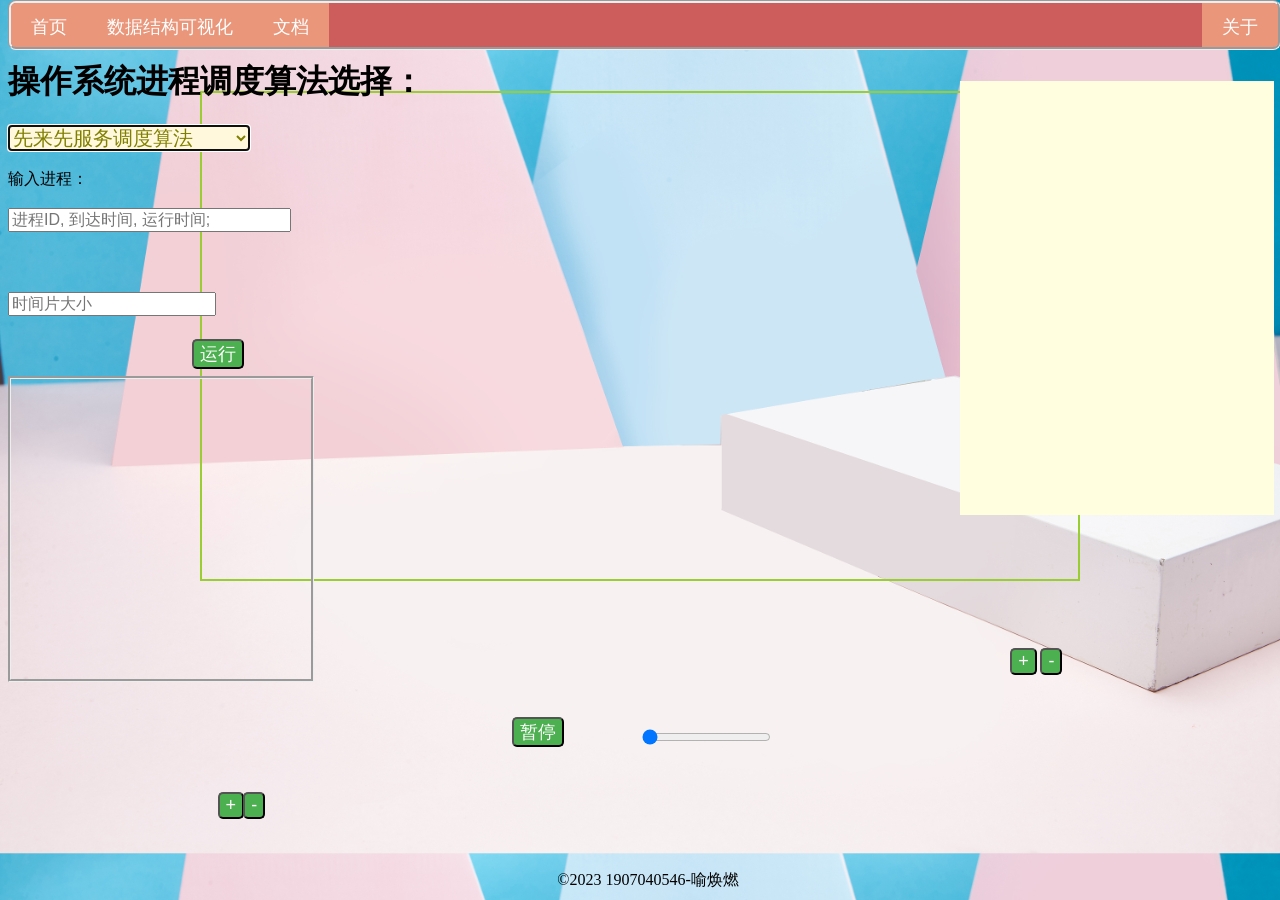
==== html/my_html.html @ 9d5fca31 "first commit" ====
<!doctype html>
<html lang="en">
<head>
    <meta charset="UTF-8">
    <meta name="操作系统进程调度算法可视化模拟"
          content="对各类调度算法进行可视化展示">
    <meta http-equiv="X-UA-Compatible" content="ie=edge">
    <title>OS Visulization</title>
    <link rel="stylesheet" href="my_html.css">
    <script src="https://code.jquery.com/jquery-3.1.1.min.js"></script>
    <script src="Fcfs.js"></script>
    <script src="SJF.js"></script>
    <script src="RR.js"></script>
    <script src="NPPS.js"></script>
    <script src="PPS.js"></script>
    <script src="HRRN.js"></script>
    <script src="MLFQ.js"></script>
</head>

<body>
<audio src="../resources/audio/千秋%20《古剑奇谭三》主题曲.mp3" autoplay loop="-1"></audio>
<ul class="head">
    <li><a href="https://baidu.com">首页</a></li>
    <li><a href="https://visualgo.net/zh" target="_blank">数据结构可视化</a></li>
    <li><a href="文档.html" target="_blank">文档</a></li>
    <li style="float:right"><a href="关于.html">关于</a></li>
</ul>
<!--    <iframe id="ssv3-multi-click" src="../resources/361-多层圆环时钟"></iframe>-->
<div id="input_container">
    <h1>操作系统进程调度算法选择：</h1>
    <select autofocus id="option_id" onchange="gradeChange()">
        <option value="FCFS">先来先服务调度算法</option>
        <option value="SJF">短作业优先调度算法</option>
        <option value="RR">时间片轮转调度算法</option>
        <option value="NPPS" id="NPPS">非抢占式优先级调度算法</option>
        <option value="PPS" id="PPS">抢占式优先级调度算法</option>
        <option value="HRRN" id="HRRN">高响应比优先调度算法</option>
        <option value="MLFQ" id="MLFQ">多级反馈队列调度算法</option>
    </select>
    <br><br>
    <label>输入进程：</label><br><br>
    <input id="input_text" type="text" placeholder="进程ID, 到达时间, 运行时间;" size="28px">
    <button id="startBtn">运行</button>
</div>
<button id="pauseBtn">暂停</button>
<input type="range" id="speedRange" min="1" max="10" value="0"/>
<div class="container" id="mouse-coordinates" >
    <canvas id="canvas" width="880" height="490" overflow="auto"></canvas>
</div>
<button id="increase-btn1">+</button>
<button id="decrease-btn1">-</button>
<button id="increase-btn2">+</button>
<button id="decrease-btn2">-</button>
<textarea id="log" rows="29" cols="45" readonly></textarea>
<p id="introduction"></p>
<footer>©2023 1907040546-喻焕燃</footer>

<script>
    // 获取 Canvas 元素和 2D 绘图上下文对象
    const canvas = document.getElementById('canvas');
    const ctx = canvas.getContext('2d');
    let pause_flag = false;
    let speed = 0;
    let animationId; //定义变量来存储 requestAnimationFrame 返回的 ID
    const startBtn = document.getElementById("startBtn");
    const pauseBtn = document.getElementById("pauseBtn");
    const speedRange = document.getElementById("speedRange");
    const myselect = document.getElementById("option_id");

    var input_div = document.createElement("div");
    input_div.innerHTML = "<input type='text' id='rr_time_quantum' placeholder='时间片大小' readonly>";
    document.getElementById("input_container").appendChild(input_div);

    canvas.addEventListener("mousemove", function(event) {
        const rect = canvas.getBoundingClientRect();
        const x = event.clientX - rect.left;
        const y = event.clientY - rect.top;
        // 显示坐标
        document.getElementById("log").innerHTML = `相对坐标：(${x}, ${y})`;
    });

    //选择算法监听事件
    function gradeChange() {
        var index = myselect.selectedIndex;
        // selectedIndex代表的是你所选中项的index
        var value = myselect.options[index].value;
        if (value === "NPPS"||value === "PPS") {
            //var change_place = document.getElementById("input_text");
            //change_place.placeholder= "555";原生方法
            $("#input_text").attr("placeholder", "进程ID, 到达时间, 运行时间,优先级;");
        } else {
            $("#input_text").attr("placeholder", "进程ID, 到达时间, 运行时间;");
        }
        if(value==='FCFS'){
            document.getElementById("log").style.display = "none";
            $('#introduction').text('先来先服务调度算法是最简单的调度方法。其基本原则是，按照进程进入就绪队列的先后次序进行选择。对于进程调度来说，一旦一个进程得到处理机，它就一直运行下去，直到该进程完成任务或者因等待某事件而不能继续运行，才会让出处理机。先来先服务调度算法属于非剥夺方式。 从表面上看，这个方法对于所有进程都是公平的，并且一个进程的等待时间是可以预先估计的。但是从另一方面来说，这个方法并非公平，因为当一个大进程先到达就绪状态时，就会使许多小进程等待很长时间，增加了进程的平均周转时间，会引起许多小进程用户的不满。')
        }
        if(value==='SJF'){
            document.getElementById("log").style.display = "none";
            $('#introduction').text('短进程优先调度算法从进程的就绪队列中挑选那些运行时间（估计时间）最短的进程进入主存运行。这是一个非剥夺算法。它一旦选中某个短进程，就应该保证该进程尽可能快地完成运行并退出系统。这样减少了在就绪队列中等待的进程数，同时也缩短了进程的平均等待时间，提高了系统的吞吐量。但从另一方面来说，各进程的等待时间的变化范围较大，并且进程（尤其是大进程）的等待时间难以预先估计。也就是说，用户对他的进程什么时候完成心里没底。这样，当后续短进程过多时，大进程可能没有机会运行，导致“饿死”。而在先来先服务调度算法中，进程的等待和完成时间是可以预期的。 短进程优先调度算法要求事先能正确地了解一道作业或进程将运行多长时间。但通常一个进程没有这方面可供使用的信息，只能估计。在生产环境中，对于一道类似的作业可以提供大致合理的估计；而在程序开发环境中，用户难以知道他的程序大致将运行多长时间。 正因为此算法明显偏向短进程，而且进程的运行时间是估计的，所以用户可能把他的进程运行时间估计得过短，从而争取优先运行。为此，当一个进程的运行时间超过所估计的时间时，系统将停止这个进程，或对超时部分加价收费。 短进程优先调度算法和先来先服务调度算法都是非剥夺算法，因此均不适用于分时系统，因为不能保证对用户及时响应。')
        }
        if(value==='RR'){
            document.getElementById("log").style.display = "none";
            $('#introduction').text('时间片轮转调度算法也多用于进程调度。采用此算法的系统，其进程就绪队列往往按进程到达的时间来排序。进程调度程序总是选择就绪队列中的第一个进程，也就是说，按照先来先服务原则进行调度，但进程仅占用处理机一个时间片。在使用完一个时间片后，即使进程还没有完成其运行，它也必须让出（被剥夺）处理机给下一个就绪的进程。而被剥夺的进程返回就绪队列的末尾重新排队，等候再次运行。时间片轮转调度算法特别适合分时系统使用。当多个进程驻留主存时，在进程间转接的开销一般不是很大。 由于时间片值对计算机系统的有效操作影响很大，所以在设计此算法时，应考虑下列问题：时间片值如何选择？它是固定值还是可变值？它对所有用户都相同还是随不同用户而不同？显然，如果时间片值很大，大到一个进程足以完成其全部任务所需的时间，那么此时间片轮转调度算法就退化为先来先服务调度算法了。如果时间片值很小，那么处理机在进程间的切换工作过于频繁，使处理机的开销变得很大，而处理机真正用于运行用户程序的时间将会减少。通常，最佳的时间片值应能使分时用户得到好的响应时间，因此时间片值应大于大多数分时用户的询间时间，即当一个交互进程正在执行时，给它的时间片值相对来说略大些，使它足以产生一个IO请求：或者时间片值略大于大多数进程从计算到IO请求之间的间隔时间。这样可使用户进程工作在最高速度上，并且也减少了进程间切换的不必要的开销，提高了处理机和I/O设备的利用率，同时也能提供较好的响应时间。 各系统的最佳时间片值是不同的，而且随着系统负荷不同而有所变化。关于时间片值的更进一步考虑和时间片轮转调度算法参阅“多级反馈队列调度算法”。 特别要注意的是，时间片是否用完的判定程序是由时钟中断处理程序激活的，因此时间片值必须大于时钟中断间隔。');
            $('#rr_time_quantum').prop('readonly', false);
            //document.getElementById("rr_time_quantum").readOnly = false;  或者这样写
        }
        if(value==='PPS'){
            document.getElementById("log").style.display = "none";
            $('#introduction').text('优先级调度算法按照进程的优先级高低来进行调度，使高优先级进程优先得到处理机的调度算法称为优先级调度算法。进程的优先级可以由操作系统按一定原则赋予，也可以在操作系统外部安非，甚至可由用户支付高额费用来购买。 但在许多采用优先级调度算法的系统中，通常使用动态优先级。一个进程的优先级不是固定的，可能会随许多因素的变化而变化，例如，进程的等待时间、已使用的处理机时间或其他资源的使用情况。 优先级调度算法又可分为下述两种： ①非剥夺的优先级调度算法。一旦某个高优先级的进程得到处理机，就一直运行下去，直到由于其自身的原因（任务完成或等待事件）而主动让出处理机，才让另一个高优先级进程运行。 ②可剥夺的优先级调度算法。任何时刻都严格按照优先级高的进程在处理机上运行的原则进行调度，或者说，在处理机上运行的进程永远是就绪进程队列中优先级最高的进程。在进程运行过程中，一旦有另一个优先级更高的进程出现（如一个高优先级的等待状态进程因事件的到来而成为就绪状态），进程调度程序就迫使原运行进程让出处理机给更高优先级的进程使用，或称为抢占处理机。在UNIX系结中，其讲程调度算法属于“可剥夺的优先级调度算法”。每个进程的优先级都是动态优先级，由系统为各进程每隔一个时间间隔计算一次优先级。')
        }
        if(value==='NPPS'){
            document.getElementById("log").style.display = "none";
            $('#introduction').text('优先级调度算法按照进程的优先级高低来进行调度，使高优先级进程优先得到处理机的调度算法称为优先级调度算法。进程的优先级可以由操作系统按一定原则赋予，也可以在操作系统外部安非，甚至可由用户支付高额费用来购买。 但在许多采用优先级调度算法的系统中，通常使用动态优先级。一个进程的优先级不是固定的，可能会随许多因素的变化而变化，例如，进程的等待时间、已使用的处理机时间或其他资源的使用情况。 优先级调度算法又可分为下述两种： ①非剥夺的优先级调度算法。一旦某个高优先级的进程得到处理机，就一直运行下去，直到由于其自身的原因（任务完成或等待事件）而主动让出处理机，才让另一个高优先级进程运行。 ②可剥夺的优先级调度算法。任何时刻都严格按照优先级高的进程在处理机上运行的原则进行调度，或者说，在处理机上运行的进程永远是就绪进程队列中优先级最高的进程。在进程运行过程中，一旦有另一个优先级更高的进程出现（如一个高优先级的等待状态进程因事件的到来而成为就绪状态），进程调度程序就迫使原运行进程让出处理机给更高优先级的进程使用，或称为抢占处理机。在UNIX系结中，其讲程调度算法属于“可剥夺的优先级调度算法”。每个进程的优先级都是动态优先级，由系统为各进程每隔一个时间间隔计算一次优先级。')
        }
        if(value==='HRRN'){
            document.getElementById("log").style.display = "block";
            $('#introduction').text('给与每个作业一个动态的优先级，这个优先级是随着时间变化的变化的，等待时间不断地增加，这将让长作业的优先级在等待期间不断地增大，等待足够的时间，必然会得到处理机。该优先级的变化规则可以描述为：\n' +
            '\n' +
            '优先级 = （等待时间+要求服务时间）/要求服务时间。又因为，等待时间与要求服务时间之和为系统对作业的响应时间，所以优先级 = 响应时间/要求服务时间。\n' +
            '\n' +
            '规律：1.作业的等待时间相同，则要求服务的越短，优先级越高，类似于SJF算法。2.当要求服务的时间相同时，等得越久优先级越高，类似于FCFS算法。3.对于长作业来说，该算法实现了较好的折中。\n' +
            '\n' +
            '优点：算法折中，长短作业兼顾，时间分配较为均匀。\n' +
            '\n' +
            '缺点：每次计算响应比都会花费一定时间，即时间开销，其性能比SJF算法略差。');
            $('#log').val('HRRN响应比:\n');}

        if(value==='MLFQ'){
            document.getElementById("log").style.display = "block";
            $('#introduction').text('如果A的优先级 > B的优先级，运行A（不运行B）\n' +
                '如果A的优先级 = B的优先级，轮转运行A和B\n' +
                '工作进入系统时，放在最高优先级（最上层队列）\n' +
                '一旦工作用完了其在某一层中的时间配额（无论中间主动放弃了多少次CPU），就降低其优先级（移入低一级队列）\n' +
                '经过一段时间S，就将系统中所有工作重新加入最高优先级队列');
            $('#log').val('MLFQ执行情况:\n');
        }


    }

    function runAlgorithm(val) {
        alert("正在传递数据:" + val);
        ctx.clearRect(0, 0, canvas.width, canvas.height);  // 清空画布
        //let now_select = document.getElementById("option_id");
        const now_select = $('#option_id').val();
        const rows = val.split(";");
        const data = rows.map((row) => {
            const values = row.split(",");
            return values.map((value) => parseInt(value));
        });
        const RR_time = $('#rr_time_quantum').val();
        switch (now_select) {
            case "FCFS":
                alert("FCFS算法演示");
                //调用 Fcfs.js 中的 ShowFcfs 函数,data为二维数组，可以data[]，也可以data[][]
                ShowFCFS(data, now_select);
                break;
            case "SJF":
                alert("SJF算法演示");
                ShowSJF(data, now_select);
                break;
            case "RR":
                alert("RR算法演示");
                ShowRR(data, RR_time);
                break;
            case "NPPS":
                alert("NPPS算法演示");
                ShowNPPS(data, now_select);
                //window.open("动态优先级调度.html");
                break;
            case "PPS":
                alert("PPS算法演示");
                ShowPPS(data, now_select);
                //window.open("动态优先级调度.html");
                break;
            case "HRRN":
                alert("HRRN算法演示");
                ShowHRRN(data, now_select);
                //window.open("动态优先级调度.html");
                break;
            case "MLFQ":
                alert("MLFQ算法演示");
                ShowMLFQ(data, now_select);
                //window.open("动态优先级调度.html");
                break;

        }
    }

    const input_text = document.getElementById('input_text');
    speedRange.addEventListener("input", function () {
        speed = speedRange.value * 1;//value是string类型，需要处理,故*1
    });
    startBtn.addEventListener("click", function () {
        runAlgorithm(input_text.value);
    });

     input_text.addEventListener('input', function() {
        if (myselect.options[myselect.selectedIndex].value === "NPPS"||myselect.options[myselect.selectedIndex].value === "PPS") {
            input_text.setAttribute('title', '进程ID, 到达时间, 运行时间,优先级;');
        } else {
            input_text.setAttribute('title', '进程ID, 到达时间, 运行时间;');
        }
    });
    pauseBtn.addEventListener("click", function () {
        if (!pause_flag) {
            // 如果 pause_flag 为 false，即动画正在运行，则取消动画
            //cancelAnimationFrame(animationId);
            pauseBtn.innerText = "继续";
            pause_flag = true;
        } else {
            // 如果 pause_flag 为 true，即动画已暂停，则重新开始动画
            //animationId = requestAnimationFrame(animate);
            pauseBtn.innerHTML = "暂停";
            pause_flag = false;
        }
    });

    //字体大小写
    window.onload = function() {
        const text1 = document.getElementById("introduction");
        const increaseBtn1 = document.getElementById("increase-btn1");
        const decreaseBtn1 = document.getElementById("decrease-btn1");

        const textArea = document.getElementById('log');
        const increaseBtn2 = document.getElementById('increase-btn2');
        const decreaseBtn2 = document.getElementById('decrease-btn2');

        let fontSize = 1;

        increaseBtn1.addEventListener("click", function() {
            fontSize += 0.2;
            text1.style.fontSize = fontSize + "em";
        });

        decreaseBtn1.addEventListener("click", function() {
            fontSize -= 0.2;
            text1.style.fontSize = fontSize + "em";
        });
        increaseBtn2.addEventListener('click', function() {
            fontSize += 0.5; // 每次增加 2px
            textArea.style.fontSize = fontSize + 'em'; // 动态改变字体大小
        });

        decreaseBtn2.addEventListener('click', function() {
            fontSize -= 0.5; // 每次减少 2px
            textArea.style.fontSize = fontSize + 'em'; // 动态改变字体大小
        });
    };

</script>
</body>
</html>
---- html/my_html.css ----
ul.head{
    border-style: groove;
    position: fixed;
    top:0;
    width:99%;
    list-style-type: none;
    margin-top:0;
    padding-left: 0px;
    /*创建一个新的BFC*/
    overflow: auto;
    background:indianred;
    border-radius:8px;/*圆角边框*/
    font-size:18px;
}
li a{
    /*    !*实现横向导航栏, display:inline;也可，如果你想链接到具有相同的大小，你必须使用浮动的方法*!*/
    float:left;
    height:20px;
    text-align: center;
    color: white;
    background-color: darksalmon;
    padding: 12px 20px;
    text-decoration: none;
}
li a:hover{
    background-color: coral;
    color: black;
}
body{
    background-attachment: fixed;
    background-image: url(../resources/image/blue_pink.jpg);
    background-size:100%;
}
iframe{
    height:300px;
    width:400px;
    float:right;
}
select{
    font-size: 20px;
    color:olive;
    background-color:cornsilk;
}
div{
    margin-top:60px;
}
input{font-size: 16px;}
button {
    border-radius:5px;/*圆角边框*/
    font-size: 18px;
    background-color: #4CAF50;
    color: white;
    cursor: pointer;
    transition: background-color 0.3s ease;
}
#pauseBtn{
    position:absolute;
    bottom:17%;
    left:40%;
}
#startBtn{
    position:absolute;
    bottom:59%;
    left:15%;
}
#increase-btn1 {
    position:absolute;
    left: 17%;
    bottom:9%;
}
#decrease-btn1 {
    position:absolute;
    left: 19%;
    bottom:9%;
}
#increase-btn2 {
    position:absolute;
    right: 19%;
    bottom:25%;
}
#decrease-btn2 {
    position:absolute;
    right: 17%;
    bottom:25%;
}
#speedRange{
    position:absolute;
    bottom:17%;
    left:50%;
}
button:hover {
    background-color: #3e8e41;
}
#introduction{
    margin-top: 20px;
    width:300px;
    border-style: groove;
    font-size: 14px;
    color:darkred;
    overflow: auto;
    min-height:300px;
    max-height:300px;
}
footer{
    position:absolute;
    bottom:0;
    width:100%;
    height:30px;
    text-align: center;
}
#canvas{
    width: 880px;
    height: 490px;
    /*width: 100%;*/
    /*height: 100%;*/
    /*margin: -210px auto;*/
    /*border: 2px solid yellowgreen;*/
    /*display: block;*/
    /*overflow: auto;*/
}

.container {
    height: 490px;
    width: 880px;
    /*width: 80%;*/
    /*height: 100%;*/
    margin: -225px auto;
    border: 2px solid yellowgreen;
    /*display: block;*/
    box-sizing:border-box;
    /*overflow: auto;*/
}
#log{
    border:2px palegoldenrod;
    position:absolute;
    top:9%;
    right:0.5%;
    background-color:lightyellow;
    height: 430px; /* 设置固定高度 */
    width: 310px; /* 设置固定宽度 */
    font-size: 16px; /* 设置默认字体大小 */
    resize: none;
    /* 其他样式属性 */
}
.red-text {
    color: red;
}
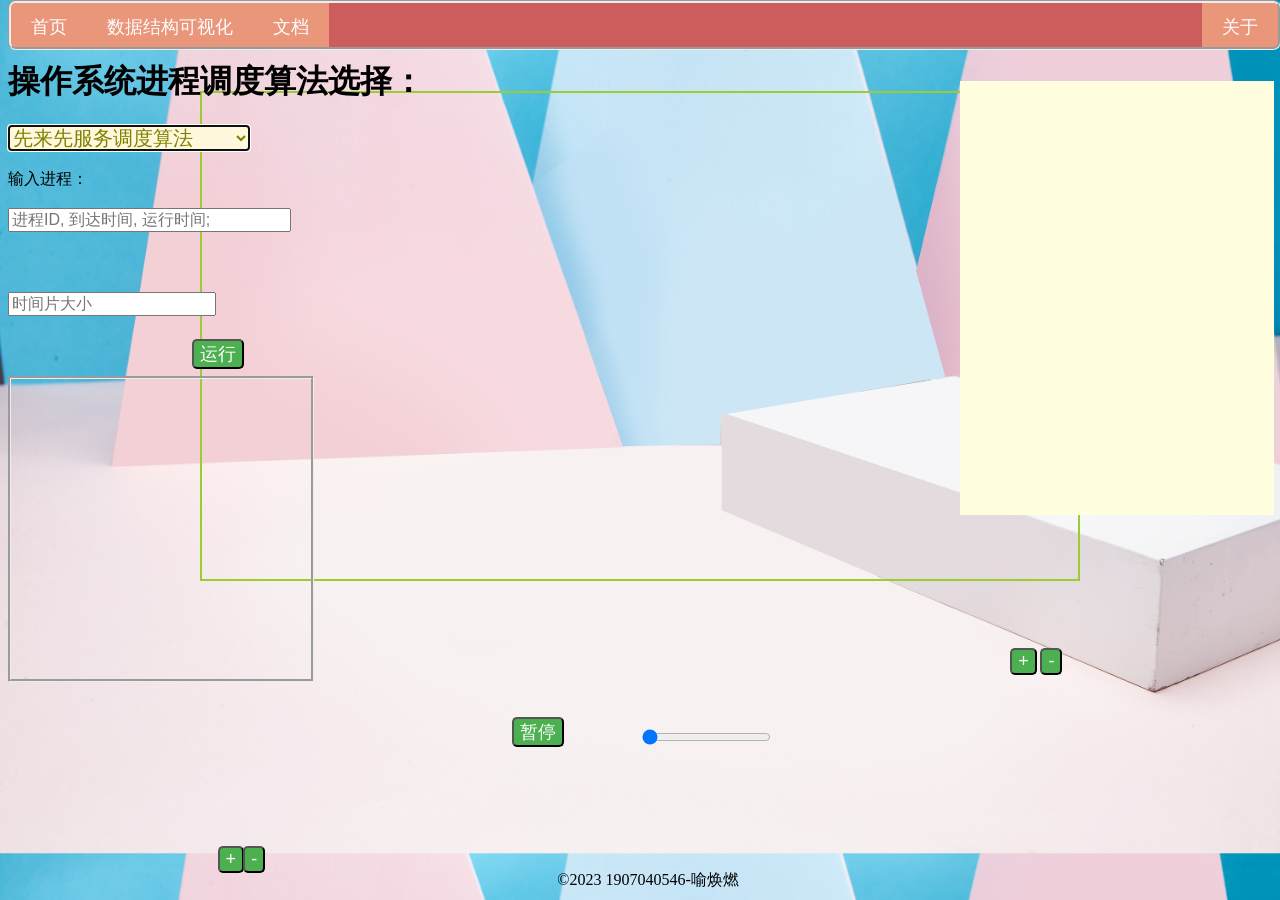
==== commit 88f3a903: "change a lot" ====
--- a/html/my_html.html
+++ b/html/my_html.html
@@ -167,22 +167,18 @@
             case "NPPS":
                 alert("NPPS算法演示");
                 ShowNPPS(data, now_select);
-                //window.open("动态优先级调度.html");
                 break;
             case "PPS":
                 alert("PPS算法演示");
                 ShowPPS(data, now_select);
-                //window.open("动态优先级调度.html");
                 break;
             case "HRRN":
                 alert("HRRN算法演示");
                 ShowHRRN(data, now_select);
-                //window.open("动态优先级调度.html");
                 break;
             case "MLFQ":
                 alert("MLFQ算法演示");
                 ShowMLFQ(data, now_select);
-                //window.open("动态优先级调度.html");
                 break;
 
         }
--- a/html/my_html.css
+++ b/html/my_html.css
@@ -54,37 +54,37 @@
     transition: background-color 0.3s ease;
 }
 #pauseBtn{
-    position:absolute;
+    position:fixed;
     bottom:17%;
     left:40%;
 }
 #startBtn{
-    position:absolute;
+    position:fixed;
     bottom:59%;
     left:15%;
 }
 #increase-btn1 {
-    position:absolute;
+    position:fixed;
     left: 17%;
-    bottom:9%;
+    bottom:3%;
 }
 #decrease-btn1 {
-    position:absolute;
+    position:fixed;
     left: 19%;
-    bottom:9%;
+    bottom:3%;
 }
 #increase-btn2 {
-    position:absolute;
+    position:fixed;
     right: 19%;
     bottom:25%;
 }
 #decrease-btn2 {
-    position:absolute;
+    position:fixed;
     right: 17%;
     bottom:25%;
 }
 #speedRange{
-    position:absolute;
+    position:fixed;
     bottom:17%;
     left:50%;
 }
@@ -102,7 +102,7 @@
     max-height:300px;
 }
 footer{
-    position:absolute;
+    position:fixed;
     bottom:0;
     width:100%;
     height:30px;
